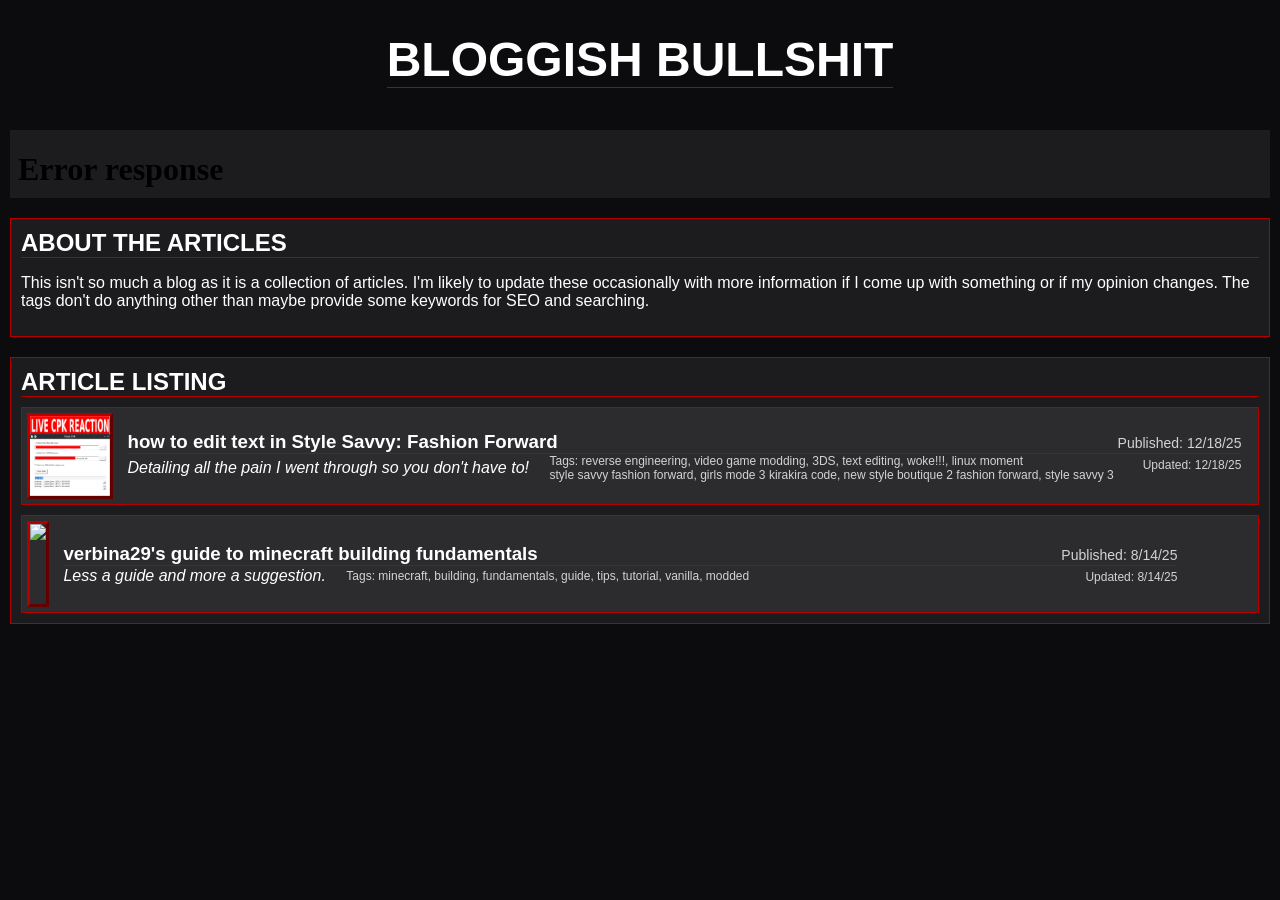
==== articles.html @ dc767351 "style savvy article" ====
<!DOCTYPE html>
<html lang="en">
  <head>
    <meta charset="UTF-8">
    <meta name="viewport" content="width=device-width, initial-scale=1.0">
    <title>verbina29's... blog?</title>
    <meta content="verbina29's blog-thing" property="og:title" />
    <meta content="Blogposts and articles by verbina29." property="og:description" />
    <meta content="https://verbina29.neocities.org/" property="og:url" />
    <meta content="https://verbina29.neocities.org/embed_icon.gif" property="og:image" />
    <meta content="#B60000" data-react-helmet="true" name="theme-color" />
    <link rel="shortcut icon" href="https://verbina29.neocities.org/favicon.ico">

    <link href="theme_neo/neo.css" rel="stylesheet" type="text/css" media="all">
  </head>
  <body>
    <header><h1>BLOGGISH BULLSHIT</h1></header>
    <nav><iframe class="navFrame" src="navbar.html"></iframe></nav>
    <div class="flex columns">
      <section class="flex columns">
        <h2>ABOUT THE ARTICLES</h2>

        <p>
          This isn't so much a blog as it is a collection of articles. I'm likely to update these occasionally with more information if I come up with something or if my opinion changes. The tags don't do anything other than maybe provide some keywords for SEO and searching.
        </p>

      </section>
      <main>
        <h2>ARTICLE LISTING</h2>

        <a class="alWrapper" href="articles/styleSavvyModding.html">
          <div class="articleListing">
            <img class="alThumbnail" src="articles/styleSavvyModding/thumbnail.png">
            <div class="alText">
              <h3>how to edit text in Style Savvy: Fashion Forward
              <span class="hint alDates">Published: 12/18/25</span></h3>
              <span class="alSmallLine italic">Detailing all the pain I went through so you don't have to!</span>
              <span class="hint alSmallLine alTags">Tags: reverse engineering, video game modding, 3DS, text editing, woke!!!, linux moment<br>style savvy fashion forward, girls mode 3 kirakira code, new style boutique 2 fashion forward, style savvy 3</span>
              <span class="hint alSmallLine alDates">Updated: 12/18/25</span>
            </div>
          </div>
        </a>

        <a class="alWrapper" href="articles/mcBuilding.html">
          <div class="articleListing">
            <img class="alThumbnail" src="articles/mcBuilding/thumbnail.png">
            <div class="alText">
              <h3>verbina29's guide to minecraft building fundamentals
              <span class="hint alDates">Published: 8/14/25</span></h3>
              <span class="alSmallLine italic">Less a guide and more a suggestion.</span>
              <span class="hint alSmallLine alTags">Tags: minecraft, building, fundamentals, guide, tips, tutorial, vanilla, modded</span>
              <span class="hint alSmallLine alDates">Updated: 8/14/25</span>
            </div>
          </div>
        </a>

      </main>
    </div>
  </body>
</html>
---- theme_neo/neo.css ----
@font-face {
    font-family: 'Raleway';
    src: url(Raleway-VariableFont_wght.ttf)
}
@font-face {
    font-family: 'Raleway';
    font-style: italic;
    src: url(Raleway-Italic-VariableFont_wght.ttf)
}
@font-face {
    font-family: 'eleventh hour';
    src: url("../misc/eleventh hour.ttf");
}
/* Color Variables */
:root {
    --backgroundBase:  #0c0c0e;
    --backgroundSecondary: #1c1c1e;
    --backgroundTertiary:  #2c2c2e;
    --backgroundQuaternary: #39393a;

    --textColor: white;
    --textColorSecondary: black;

    --frameColor: #b60000;
    --buttonColor: #cf0000;
    --buttonBorder: white;
    --hintColor: lightgrey;

    --linkColor: #74fdff;
    --linkColorVisited: #979eff;
    --linkColorFaint: #c3ffff;
    --linkColorVisitedFaint: #d2d6ff;

    --shadowSecondary: #18181a;
    --shadowSecondarySecondary: #202023;

    --scrollbarPrimary: #660000;
    --scrollbarSecondary: #242426;

    --greyedOutText: grey;
    --greyedOutBackground: darkgrey;
    --greyedOutBorder: black;

    --textColorBlack: black;
    --linkColorBlack: navy;
    --linkColorBlackVisited: purple;

/* Character-Specific Colors */
    --percyTeal: #6dac98;
    --percyTealLight: #a6e9d4;
    --gmPurple: #5f3d9c;
    --gmBlue: #245db8;
    --chromaGreen: #02d12b;
    --sedgeBlue: #5aa9ce;
    --sedgeGreen: #acd97b;
    --errataCyan: #9ffdf8;
    --damascusRed: #a2011c;
    --periscopePurple: #803f82;
    --perimaPink: #f88dff;
    --twoTeal: #6c93b7;
    --twoPurple: #211838;
}

/* Basic Layout */

.flex {
    display: flex;
}
.columns {
    flex-direction: column;
}
aside {
    flex: 15%;
}
.centeredText {
    text-align: center;
}
.verticalCenter {
    align-items:center;
}
.horizontalCenter {
    justify-content:center;
}
.large {
    flex: 100%;
}
.small {
    flex: 50%;
}
.smallRows {
    display: flex;
    gap: 10px;
    margin-bottom: 10px;
}
main, .main {
    flex-grow: 1;
}
.wide {
    flex: 1;
}
.multi {
    margin-top: 20px;
}
.final {
    margin-bottom: 0;
}
.gallery .final {
    margin-bottom: -.75em;
}

.navFrame {
    height: 68px;
    width: calc(100% - 20px);
}
.gallery figure {
    margin-top: 1.5em;
}
.gallery img {
    max-height: 50em;
}
.smallRows figure {
    margin-top: 0;
}

.leftAlign {
    text-align: left;
}
.rightAlign {
    text-align: right;
}

.grid {
    display: grid;
}
.columnGrid {
    grid-template-columns: 33.33% 33.33% 33.33%;
}

.floatLeft {
    float: left;
    margin-right: 10px;
}
.headerNop { /* why did i call it that??? */
    margin-bottom: 20px;
}

.mini {
    max-width: 50%
}


/* Media Queries*/
@media (max-width: 900px) {
    .flex {
        flex-direction: column;
    }
    .grid {
        display: flex;
        flex-direction: column;
    }
}
@media (max-width:500px) {
    .vertical-bar {
        display: none;
    }
}
@media (max-width:670px) {
    .navFrame {
        height: 130px;
    }
}
@media (max-width:900px) {
    .smallRows {
        flex-direction: column;
    }
}


/* Combination Styling and Behavior */
header {
    display: flex;
    justify-content: center;
    align-items: center;
}

footer {
    margin: 10px;
    padding: 10px;
    flex-grow: 1;
}
iframe {
    border: none;
    display: block;
    padding: 0;
    margin: 10px;
}

.articleListing {
    background-color: var(--backgroundTertiary);
    vertical-align: middle;
    flex: 1;
    padding: 5px;
    margin-top: 10px;
}
.alText, .alThumbnail, .alDates, .alSmallLine {
    display: inline-block;
    vertical-align: middle;
}
.alText, .alThumbnail {
    margin-right: 10px;
}
.alText {
    width: calc(100% - 7rem);
}
.alThumbnail {
    height: 5rem;
    border: 3px outset var(--frameColor);
}
.alTags {
    margin-left: 1rem;
}
.alDates {
    float: right;
    text-align: right;
    padding-top: 4px;
}
.alWrapper, .alWrapper:visited {
    text-decoration: none;
    color: inherit;
}

figure {
    background-color: var(--backgroundTertiary);
    max-width: 100%;
    margin: 0;
}

figcaption {
    text-align: center;
    border-top: 1px solid var(--frameColor);
}

figure img {
    max-width: 100%;
    height: auto;
    display: block;
    margin-left: auto;
    margin-right: auto;
}

.updates {
    margin: 0;
    margin-top: 15px;
    flex-grow:1;
    height: 514px;
}
.frame {
    padding: 0;
    margin: 0;
}

.spoiler img {
    filter: blur(25px) grayscale(80%);
    width: 100% + 25px;
    height: 100% + 25px;
    transition: filter 0.2s ease-out;
}
.spoiler {
    overflow: hidden;
}
.spoiler img:hover {
    filter: blur(0);
}


dl {
    display: grid;
    grid-template-columns: max-content 1fr;
    padding: 8px;
    position: relative;
    margin-bottom: 0;
    background-color: var(--backgroundTertiary);
}
dt {
    text-align: center;
    font-weight: bold;
    padding-right: 16px;
    margin-bottom: 0px;
    position: relative;
    align-content: center;
}
dt::after {
    content: '';
    position: absolute;
    right: 0;
    top: 0px;
    height: calc(100% + 4px);
    width: 1px;
    background: var(--frameColor);
}
dd {
    margin: 0;
    margin-bottom: 0.25em;
    margin-top: 0.25em;
    padding-left: 16px;
    align-content: center;
}
.navbar {
    display: flex;
    gap: 10px;
    justify-content: center;
    align-items: center;
    padding: 10px;
}

/* Borders */

main, aside, section, article, .navbar, .subsection, .button, .articleListing, figure, dl, footer, details {
    border: 1px solid var(--frameColor);
    border-radius: 0px;
}


/* Basic Styling */

body {
    color: var(--textColor);
    font-family: 'Raleway', sans-serif;
    margin: 0;
    padding: 0;
}

html {
    scrollbar-color: var(--scrollbarPrimary) var(--scrollbarSecondary);
    background-color: var(--backgroundBase);
}

iframe, aside, main, article, section, footer, .frame {
    background-color: var(--backgroundSecondary);
}

main, aside, section, article {
    margin: 10px;
    padding: 10px;
    display: inline-block
}

a {
    color: var(--linkColor);
}
a:visited {
    color: var(--linkColorVisited);
}
.fakeLink {
    color: var(--linkColor);
    text-decoration: underline
}

.faintLink {
    color: var(--linkColorFaint);
    text-decoration: none;
}
.faintLink:visited {
    color: var(--linkColorVisitedFaint);
    text-decoration: none;
}

h1 {
    border-bottom: 1px solid var(--frameColor);
    font-size: 3em;
    text-align: center;
}
h2, h3, summary {
    border-bottom: 1px solid var(--frameColor);
    margin-top: 0;
    margin-bottom: 0;
}

.button {
    display: flex;
    align-items: center;
    justify-content: center;
    border-style: solid;
    border-color: var(--buttonBorder);
    border-width: 1px;
    border-radius: 8px;
    background-color: var(--buttonColor);
    color: var(--textColorSecondary);
    font-weight: bold;
    flex: 1 0 0;
    text-align: center;
    padding: 3px;
    align-self: stretch;
}
.button:visited {
    color: var(--textColorSecondary);
}
.button:hover {
    background-color: white;
    border-color: var(--buttonColor);
}

.centered {
    margin: 0 auto;
}

.grey {
    color: var(--greyedOutText);
    background-color: var(--greyedOutBackground);
    border-color: var(--greyedOutBorder);
}
.grey:hover {
    background-color: darkgrey;
    border-color: black;
}
.grey:visited {
    color:grey;
}
.subsection {
    background-color: var(--backgroundSecondary);
    padding: 10px;
}
.padded {
    padding: 10px;
}
.italic {
    font-style: italic;
}
details {
    background-color: var(--backgroundTertiary);
    padding: 5px;
}
summary {
    font-weight: bold;
}
details dl {
    background-color: var(--backgroundQuaternary);
}
code {
    background-color: var(--backgroundBase);
    border: 1px solid grey;
    border-radius: 4px;
    padding: 0px 2px 0px 2px;
}

.eleventhHour {
    font-family: "eleventh hour", sans-serif;
    font-size: 24px;
    font-smooth: never;
    -webkit-font-smoothing : none;
}
.eleventhHour a {
    text-decoration: none;
    border-bottom: 4px solid var(--linkColor);
    padding-bottom: 4px;
}
.eleventhHour a:visited {
    text-decoration: none;
    border-bottom: 4px solid var(--linkColorVisited);
    padding-bottom: 4px;
}
.eleventhHourSmall {
    font-family: "eleventh hour", sans-serif;
    font-size: 12px;
    font-smooth: never;
    -webkit-font-smoothing : none;
}
.eleventhHourSmall a {
    text-decoration: none;
    border-bottom: 2px solid var(--linkColor);
    padding-bottom: 2px;
}
.eleventhHourSmall a:visited {
    text-decoration: none;
    border-bottom: 2px solid var(--linkColorVisited);
    padding-bottom: 2px;
}

.blackText {
    --textColor: var(--textColorBlack);
    --linkColor: var(--linkColorBlack);
    --linkColorVisited: var(--linkColorBlackVisited);
}
.evilBlackText {
    --textColor: var(--textColorBlack);
    --linkColor: var(--textColorBlack);
    --linkColorVisited: var(--textColorBlack);
}

/* cool and fun new stuff i'm adding */

.vertical-bar {
    height: 40px;
    width: 1px;
    background-color: var(--frameColor);
    margin: 0 10px;
}

.hint, .hint:visited {
    color: var(--hintColor);
    font-size: 0.75em;
    text-decoration: none;
    font-weight: normal;
}
.hoverable {
    text-decoration: underline dotted;
}

.bold {
    font-weight: bold;
}
.underline {
    text-decoration: underline solid;
}

/* pronouns page specific items */
.pronouns {
    background-color: var(--backgroundTertiary);
}
.pronouns-container {
    list-style-type: none;
    padding: 2px;
    display: flex columns;
    justify-content: left;
    margin-bottom: 0;
}
.pronouns-container li {
    background-repeat: no-repeat;
    background-position: 0% 50%;
    background-size: 20px;
    padding-left: 30px;
    list-style-type: none;
}
.pronouns-love {
    background-image: url('pronounsPage/love.svg');
    filter: brightness(0.6) sepia(1) hue-rotate(300deg) saturate(9);
}
.pronouns-like {
    background-image: url('pronounsPage/like.svg');
    filter: brightness(0.5) sepia(1) hue-rotate(200deg) saturate(2);
}
.pronouns-neutral {
    background-image: url('pronounsPage/neutral.svg');
    filter: brightness(0.6) sepia(1) hue-rotate(310deg) saturate(0);
}
.pronouns-dislike {
    background-image: url('pronounsPage/dislike.svg');
    filter: brightness(0.5) sepia(1) hue-rotate(310deg) saturate(2);
}
.pronouns-hate {
    background-image: url('pronounsPage/hate.svg');
    filter: brightness(0.6) sepia(1) hue-rotate(310deg) saturate(9);
}
.pronouns-special {
    background-image: url('pronounsPage/special.svg');
    filter: brightness(0.6) sepia(1) hue-rotate(15deg) saturate(8);
}
.pronouns-funny {
    background-image: url('pronounsPage/funny.svg');
    filter: brightness(0.6) sepia(1) hue-rotate(-30deg) saturate(5);
}
.pronouns-friends {
    background-image: url('pronounsPage/friends.svg');
    filter: brightness(0.6) sepia(1) hue-rotate(60deg) saturate(3);
}
.pronouns-informal {
    background-image: url('pronounsPage/informal.svg');
    filter: brightness(0.6) sepia(1) hue-rotate(100deg) saturate(2);
}

/* Universe Color-Coding */
.metalworks {
    --frameColor: var(--sedgeBlue);
}
.hueshift {
    --frameColor: var(--chromaGreen);
    --buttonColor: var(--chromaGreen);
}
.gamemaster {
    --frameColor: var(--gmBlue);
}
.eleventh_hour {
    --frameColor: var(--percyTeal);
}
.sylvolaia {
    --frameColor: var(--errataCyan);
    --buttonColor: var(--errataCyan);
}
.damascus {
    --frameColor: var(--damascusRed);
}
.periscope {
    --frameColor: var(--periscopePurple);
}
.manaweavers {
    --frameColor: var(--twoTeal);
}

/* random shit */
.noMargins {
    margin: 0;
}

.wafringWidget {
    border: 4px solid white;
    background: linear-gradient(to bottom, #2abffd, #2a6dfd);
    border-radius: 24px;
    margin-top: 10px;
    margin-left: auto;
    margin-right: auto;
    padding: 10px;
    width: fit-content;
}
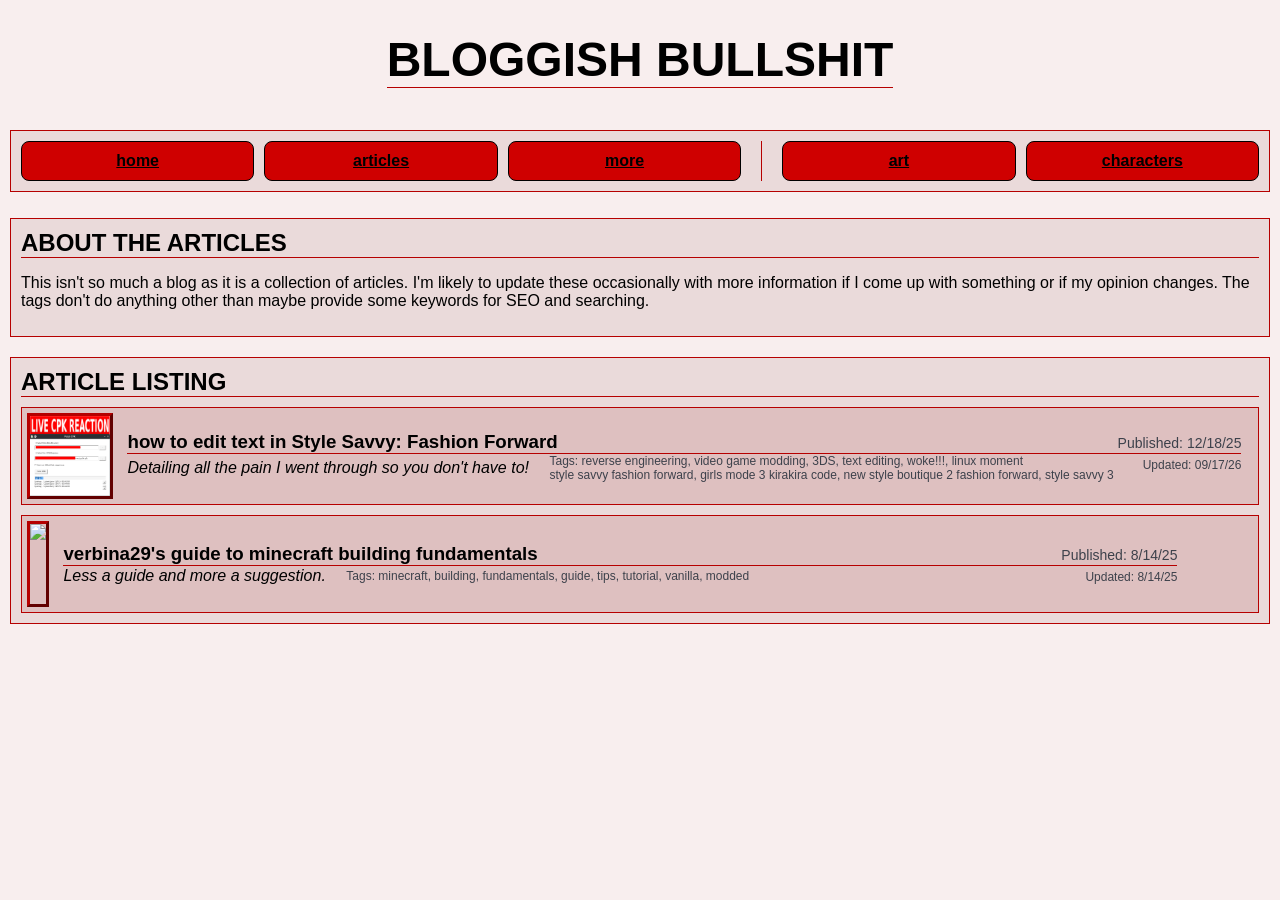
==== commit f9dc7288: "upped date" ====
--- a/articles.html
+++ b/articles.html
@@ -36,7 +36,7 @@
               <span class="hint alDates">Published: 12/18/25</span></h3>
               <span class="alSmallLine italic">Detailing all the pain I went through so you don't have to!</span>
               <span class="hint alSmallLine alTags">Tags: reverse engineering, video game modding, 3DS, text editing, woke!!!, linux moment<br>style savvy fashion forward, girls mode 3 kirakira code, new style boutique 2 fashion forward, style savvy 3</span>
-              <span class="hint alSmallLine alDates">Updated: 12/18/25</span>
+              <span class="hint alSmallLine alDates">Updated: 09/17/26</span>
             </div>
           </div>
         </a>
--- a/theme_neo/neo.css
+++ b/theme_neo/neo.css
@@ -13,33 +13,28 @@
 }
 /* Color Variables */
 :root {
-    --backgroundBase:  #0c0c0e;
-    --backgroundSecondary: #1c1c1e;
-    --backgroundTertiary:  #2c2c2e;
-    --backgroundQuaternary: #39393a;
-
-    --textColor: white;
-    --textColorSecondary: black;
+    color-scheme: light dark;
+    --backgroundBase:  light-dark(#f8eeee, #0c0c0e);
+    --backgroundSecondary: light-dark(#eadada, #1c1c1e);
+    --backgroundTertiary:  light-dark(#dec0c0, #2c2c2e);
+    --backgroundQuaternary: light-dark(#d2a8a8, #39393a);
+
+    --textColor: light-dark(black, white);
+    --textColorSecondary: light-dark(white, black);
 
     --frameColor: #b60000;
     --buttonColor: #cf0000;
-    --buttonBorder: white;
-    --hintColor: lightgrey;
-
-    --linkColor: #74fdff;
-    --linkColorVisited: #979eff;
-    --linkColorFaint: #c3ffff;
-    --linkColorVisitedFaint: #d2d6ff;
+    --buttonBorder: light-dark(black, white);
+    --hintColor: light-dark(#3d414b, lightgrey);
+
+    --linkColor: light-dark(#1400c4, #74fdff);
+    --linkColorVisited: light-dark(#5f008e, #979eff);
 
     --shadowSecondary: #18181a;
     --shadowSecondarySecondary: #202023;
 
-    --scrollbarPrimary: #660000;
-    --scrollbarSecondary: #242426;
-
-    --greyedOutText: grey;
-    --greyedOutBackground: darkgrey;
-    --greyedOutBorder: black;
+    --scrollbarPrimary: light-dark(#b82e2e, #660000);
+    --scrollbarSecondary: light-dark(#c48e8e, #242426);
 
     --textColorBlack: black;
     --linkColorBlack: navy;
@@ -59,6 +54,9 @@
     --perimaPink: #f88dff;
     --twoTeal: #6c93b7;
     --twoPurple: #211838;
+    --yvikRed: #a32626;
+    --sierraBlue: #8da9cc;
+    --alvarusGreen: #a8b758;
 }
 
 /* Basic Layout */
@@ -71,6 +69,7 @@
 }
 aside {
     flex: 15%;
+    max-width: 30%;
 }
 .centeredText {
     text-align: center;
@@ -139,6 +138,20 @@
 .floatLeft {
     float: left;
     margin-right: 10px;
+}
+.floatRight {
+    float: right;
+    margin-left: 10px;
+}
+.floatLeftPure {
+    float: left;
+    margin-left: 0;
+    margin-bottom: 0;
+}
+.floatRightPure {
+    float: right;
+    margin-right: 0;
+    margin-bottom: 0;
 }
 .headerNop { /* why did i call it that??? */
     margin-bottom: 20px;
@@ -280,6 +293,7 @@
     position: relative;
     margin-bottom: 0;
     background-color: var(--backgroundTertiary);
+    clear: left;
 }
 dt {
     text-align: center;
@@ -315,7 +329,7 @@
 
 /* Borders */
 
-main, aside, section, article, .navbar, .subsection, .button, .articleListing, figure, dl, footer, details {
+main, aside, section, article, .navbar, .subsection, .button, .articleListing, figure, dl, footer, details, .popup {
     border: 1px solid var(--frameColor);
     border-radius: 0px;
 }
@@ -354,15 +368,6 @@
 .fakeLink {
     color: var(--linkColor);
     text-decoration: underline
-}
-
-.faintLink {
-    color: var(--linkColorFaint);
-    text-decoration: none;
-}
-.faintLink:visited {
-    color: var(--linkColorVisitedFaint);
-    text-decoration: none;
 }
 
 h1 {
@@ -385,7 +390,7 @@
     border-width: 1px;
     border-radius: 8px;
     background-color: var(--buttonColor);
-    color: var(--textColorSecondary);
+    color: light-dark(var(--textColor), var(--textColorSecondary));
     font-weight: bold;
     flex: 1 0 0;
     text-align: center;
@@ -393,29 +398,18 @@
     align-self: stretch;
 }
 .button:visited {
-    color: var(--textColorSecondary);
+    color: light-dark(var(--textColor), var(--textColorSecondary));
 }
 .button:hover {
-    background-color: white;
+    background-color: var(--buttonBorder);
     border-color: var(--buttonColor);
+    color: light-dark(var(--textColorSecondary), var(--textColorSecondary));
 }
 
 .centered {
     margin: 0 auto;
 }
 
-.grey {
-    color: var(--greyedOutText);
-    background-color: var(--greyedOutBackground);
-    border-color: var(--greyedOutBorder);
-}
-.grey:hover {
-    background-color: darkgrey;
-    border-color: black;
-}
-.grey:visited {
-    color:grey;
-}
 .subsection {
     background-color: var(--backgroundSecondary);
     padding: 10px;
@@ -447,7 +441,7 @@
     font-family: "eleventh hour", sans-serif;
     font-size: 24px;
     font-smooth: never;
-    -webkit-font-smoothing : none;
+    -webkit-font-smoothing: none;
 }
 .eleventhHour a {
     text-decoration: none;
@@ -459,11 +453,27 @@
     border-bottom: 4px solid var(--linkColorVisited);
     padding-bottom: 4px;
 }
+.eleventhHourMedium {
+    font-family: "eleventh hour", sans-serif;
+    font-size: 16px;
+    font-smooth: never;
+    -webkit-font-smoothing: none;
+}
+.eleventhHourMedium a {
+    text-decoration: none;
+    border-bottom: 3px solid var(--linkColor);
+    padding-bottom: 3px;
+}
+.eleventhHourMedium a:visited {
+    text-decoration: none;
+    border-bottom: 3px solid var(--linkColorVisited);
+    padding-bottom: 3px;
+}
 .eleventhHourSmall {
     font-family: "eleventh hour", sans-serif;
     font-size: 12px;
     font-smooth: never;
-    -webkit-font-smoothing : none;
+    -webkit-font-smoothing: none;
 }
 .eleventhHourSmall a {
     text-decoration: none;
@@ -485,6 +495,19 @@
     --textColor: var(--textColorBlack);
     --linkColor: var(--textColorBlack);
     --linkColorVisited: var(--textColorBlack);
+}
+
+.base {
+    background-color: var(--backgroundBase);
+}
+.secondary {
+    background-color: var(--backgroundSecondary);
+}
+.tertiary {
+    background-color: var(--backgroundTertiary);
+}
+.quaternary {
+    background-color: var(--backgroundQuaternary);
 }
 
 /* cool and fun new stuff i'm adding */
@@ -595,7 +618,80 @@
 .manaweavers {
     --frameColor: var(--twoTeal);
 }
-
+.kakogenzaimirai {
+    --frameColor: var(--sierraBlue);
+}
+
+/* form elements styling */
+fieldset {
+    border: none;
+    margin: 0;
+    padding: 0;
+}
+input {
+    accent-color: var(--frameColor);
+}
+.textInput {
+    border-radius: 5px;
+    border: 1px solid var(--frameColor);
+    background-color: var(--backgroundQuaternary);
+    margin-top: 4px;
+}
+.textInput::placeholder {
+    color: var(--hintColor);
+    font-family: Raleway, sans-serif;
+}
+input[type=date] {
+    color: var(--hintColor);
+    font-family: Raleway, sans-serif;
+}
+
+/* character grid for oc quiz styling */
+.cgImage {
+    max-height: 3em;
+    max-width: 3em;
+}
+.cgCharacter {
+    height: 3em;
+    width: 3em;
+    display: flex;
+    justify-content: center;
+    align-items: center;
+}
+.cgUnrevealed {
+    filter: brightness(0%) grayscale(100%) invert(1) brightness(50%);
+}
+.cgUniverse {
+    display: flex;
+    flex-grow: 1;
+    flex-direction: column;
+    padding: 10px;
+    border: 1px solid var(--frameColor);
+    background-color: var(--backgroundTertiary);
+}
+.cgContainer {
+    display: flex;
+    flex-flow: row wrap;
+    gap: 10px;
+    margin-top: 10px;
+}
+.cgCharactersContainer {
+    display: flex;
+    gap: 5px;
+    padding-top: 5px;
+    flex-wrap: wrap;
+}
+.cgDot {
+    background-color: var(--frameColor);
+    height: 2em;
+    width: 2em;
+    border-radius: 50%;
+    display: inline-block;
+}
+
+.quizDebugPanel {
+    min-width: 33%;
+}
 /* random shit */
 .noMargins {
     margin: 0;
@@ -611,3 +707,47 @@
     padding: 10px;
     width: fit-content;
 }
+
+/* popup styling mostly taken from w3schools <3 */
+
+ /* The Modal (background) */
+.popupContainer {
+  display: none; /* Hidden by default */
+  position: fixed; /* Stay in place */
+  z-index: 1; /* Sit on top */
+  left: 0;
+  top: 0;
+  width: 100%; /* Full width */
+  height: 100%; /* Full height */
+  overflow: auto; /* Enable scroll if needed */
+  background-color: rgb(0,0,0); /* Fallback color */
+  background-color: rgba(0,0,0,0.4); /* Black w/ opacity */
+}
+
+/* Modal Content/Box */
+.popup {
+  background-color: var(--backgroundTertiary);
+  margin: 15% auto; /* 15% from the top and centered */
+  padding: 10px;
+  width: 80%; /* Could be more or less, depending on screen size */
+  position: relative;
+}
+
+/* The Close Button */
+.closePopup {
+  color: var(--buttonColor);
+  position: absolute;
+  top: 0;
+  right: 0;
+  font-weight: bold;
+  font-size: 35px;
+  line-height: 0.5;
+  display: block;
+  margin: 5px;
+}
+
+.closePopup:hover, .closePopup:focus {
+  color: var(--textColor);
+  text-decoration: none;
+  cursor: pointer;
+}
